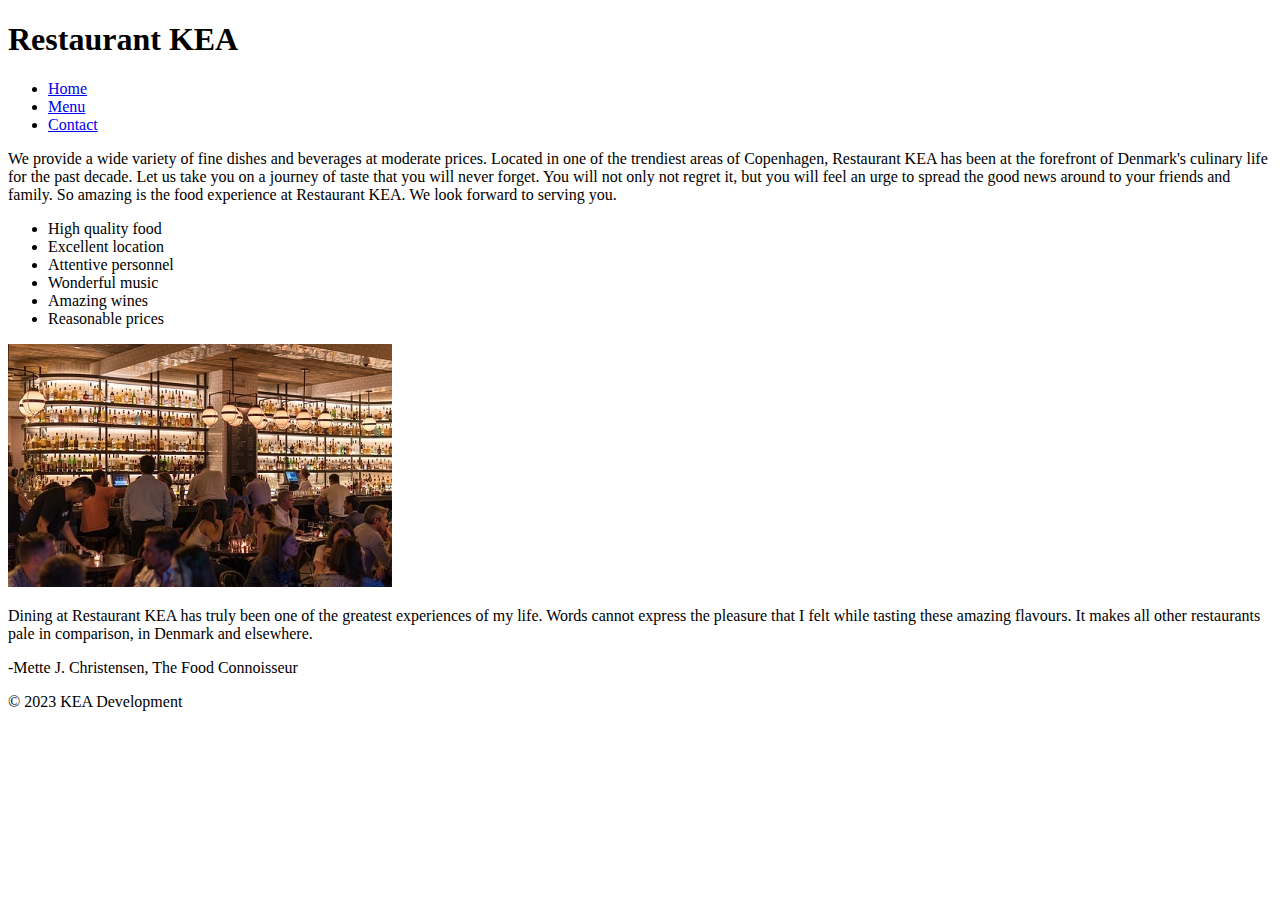
==== index.html @ 2374d02b "First Commit" ====
<!DOCTYPE html>
<html lang="en">
  <head>
    <meta charset="UTF-8" />
    <meta name="viewport" content="width=device-width, initial-scale=1.0" />
    <link rel="stylesheet" href="styles.css" />
    <title>Restaurant KEA</title>
  </head>
  <body>
    <header>
      <h1>Restaurant KEA</h1>
      <nav>
        <ul>
          <li>
            <a href="/index.html">Home</a>
          </li>
          <li>
            <a href="/food_menu.html">Menu</a>
          </li>
          <li>
            <a href="/contact.html">Contact</a>
          </li>
        </ul>
      </nav>
    </header>
    <main>
      <section>
        <p>
          We provide a wide variety of fine dishes and beverages at moderate prices. Located in one of the trendiest areas of Copenhagen, Restaurant KEA has been at the forefront of Denmark's culinary life for the past decade. Let us take you on a journey of taste that you will
          never forget. You will not only not regret it, but you will feel an urge to spread the good news around to your friends and family. So amazing is the food experience at Restaurant KEA. We look forward to serving you.
        </p>
      </section>
      <section>
        <ul>
          <li>High quality food</li>
          <li>Excellent location</li>
          <li>Attentive personnel</li>
          <li>Wonderful music</li>
          <li>Amazing wines</li>
          <li>Reasonable prices</li>
        </ul>
        <img src="restaurant_assets/img/kea_restaurant.jpg" alt="Restaurant KEA bar" />
      </section>
      <section>
        <p>Dining at Restaurant KEA has truly been one of the greatest experiences of my life. Words cannot express the pleasure that I felt while tasting these amazing flavours. It makes all other restaurants pale in comparison, in Denmark and elsewhere.</p>
        <p>-Mette J. Christensen, The Food Connoisseur</p>
      </section>
    </main>
    <footer>&copy; 2023 KEA Development</footer>
  </body>
</html>
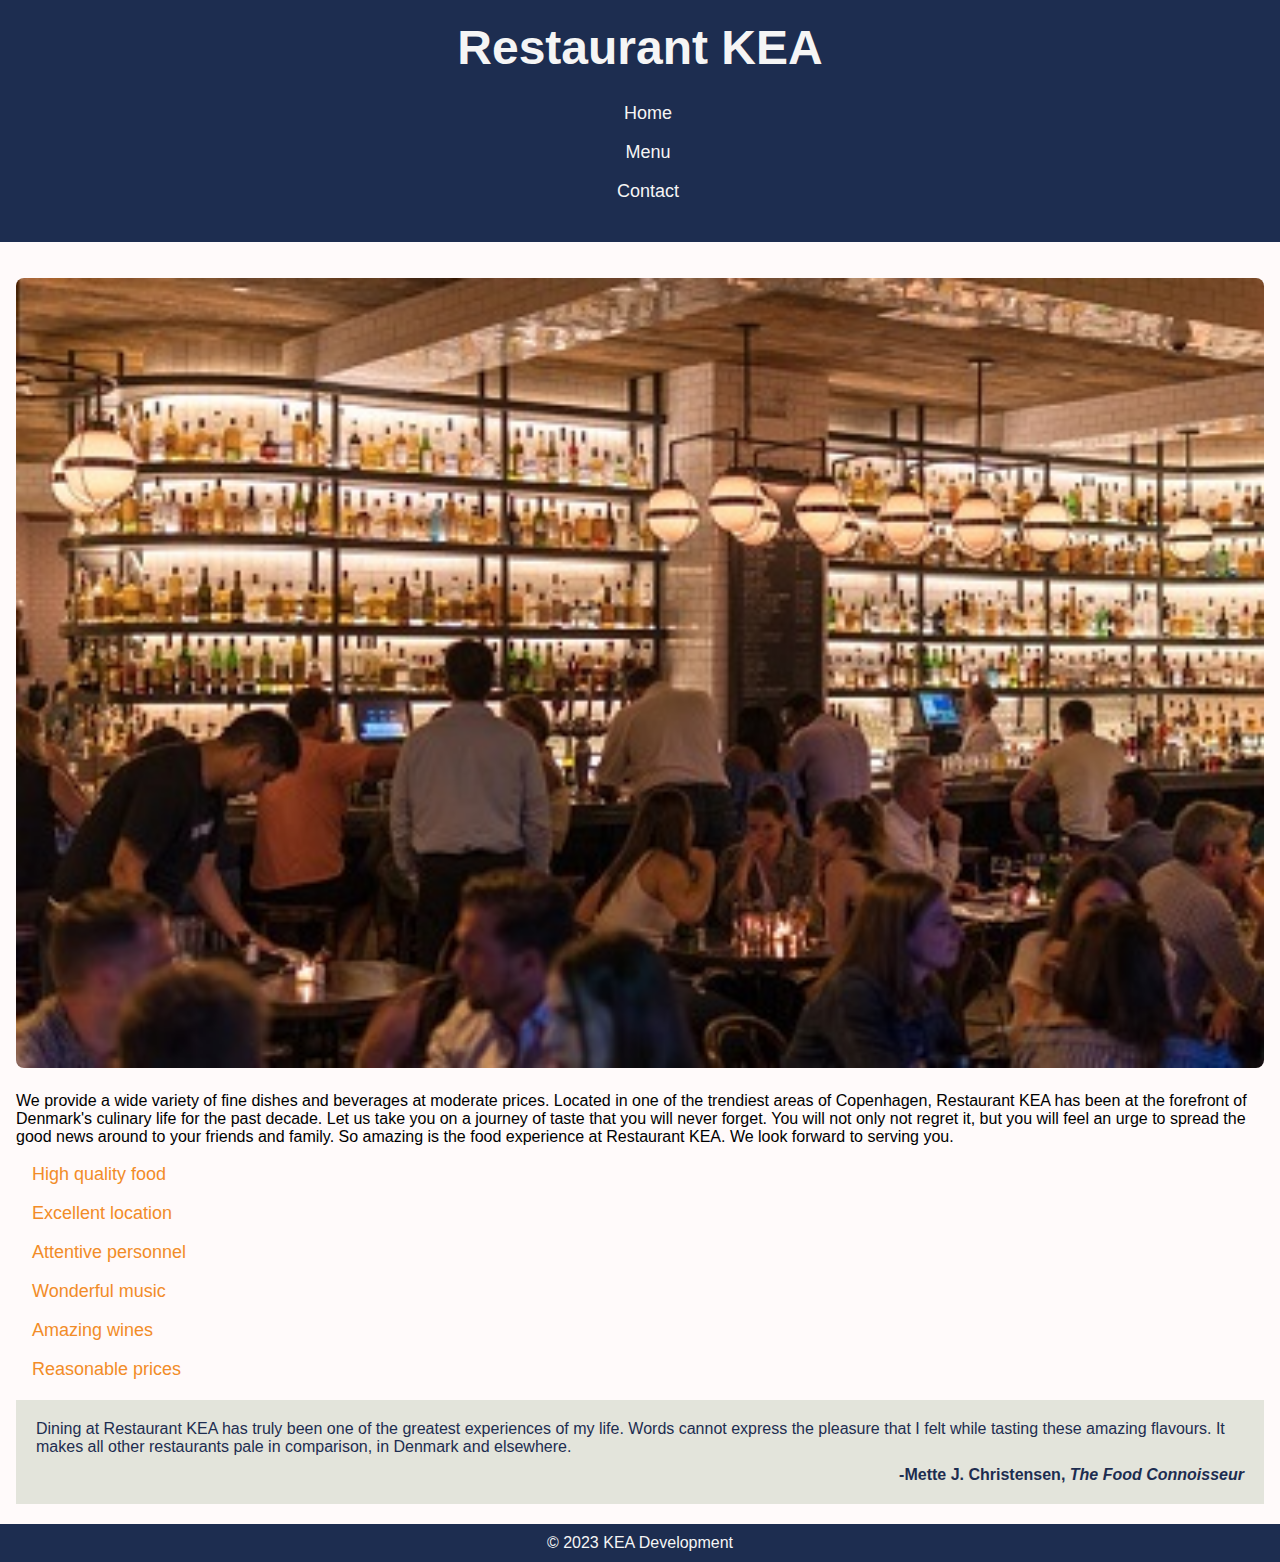
==== commit cd834bdf: "divided css into seperate files" ====
--- a/index.html
+++ b/index.html
@@ -3,8 +3,8 @@
   <head>
     <meta charset="UTF-8" />
     <meta name="viewport" content="width=device-width, initial-scale=1.0" />
-    <link rel="stylesheet" href="styles.css" />
-    <title>Restaurant KEA</title>
+    <link rel="stylesheet" href="css/styles.css" />
+    <title>Home | Restaurant KEA</title>
   </head>
   <body>
     <header>
@@ -12,25 +12,24 @@
       <nav>
         <ul>
           <li>
-            <a href="/index.html">Home</a>
+            <a href="index.html" title="Home page">Home</a>
           </li>
           <li>
-            <a href="/food_menu.html">Menu</a>
+            <a href="food_menu.html" title="Menu page">Menu</a>
           </li>
           <li>
-            <a href="/contact.html">Contact</a>
+            <a href="contact.html" title="Contact page">Contact</a>
           </li>
         </ul>
       </nav>
     </header>
     <main>
-      <section>
+      <section class="section_homepage">
+        <img src="restaurant_assets/img/kea_restaurant.jpg" alt="Restaurant KEA bar" />
         <p>
           We provide a wide variety of fine dishes and beverages at moderate prices. Located in one of the trendiest areas of Copenhagen, Restaurant KEA has been at the forefront of Denmark's culinary life for the past decade. Let us take you on a journey of taste that you will
           never forget. You will not only not regret it, but you will feel an urge to spread the good news around to your friends and family. So amazing is the food experience at Restaurant KEA. We look forward to serving you.
         </p>
-      </section>
-      <section>
         <ul>
           <li>High quality food</li>
           <li>Excellent location</li>
@@ -39,11 +38,12 @@
           <li>Amazing wines</li>
           <li>Reasonable prices</li>
         </ul>
-        <img src="restaurant_assets/img/kea_restaurant.jpg" alt="Restaurant KEA bar" />
       </section>
       <section>
-        <p>Dining at Restaurant KEA has truly been one of the greatest experiences of my life. Words cannot express the pleasure that I felt while tasting these amazing flavours. It makes all other restaurants pale in comparison, in Denmark and elsewhere.</p>
-        <p>-Mette J. Christensen, The Food Connoisseur</p>
+        <blockquote>
+          <p>Dining at Restaurant KEA has truly been one of the greatest experiences of my life. Words cannot express the pleasure that I felt while tasting these amazing flavours. It makes all other restaurants pale in comparison, in Denmark and elsewhere.</p>
+          <p class="author">-Mette J. Christensen, <em>The Food Connoisseur</em></p>
+        </blockquote>
       </section>
     </main>
     <footer>&copy; 2023 KEA Development</footer>
--- a/css/styles.css
+++ b/css/styles.css
@@ -0,0 +1,58 @@
+@import "_variables.css";
+@import "_media_q.css";
+@import "_contact.css";
+@import "_food_menu.css";
+@import "_homepage.css";
+
+* {
+  margin: 0;
+  padding: 0;
+}
+
+body {
+  font-family: var(--font-main);
+  background-color: var(--color-bg-main);
+}
+
+header,
+footer {
+  background-color: var(--color-primary);
+  color: var(--color-secondary);
+}
+
+header {
+  padding: 20px;
+  text-align: center;
+  font-size: var(--font-size-lg);
+
+  nav {
+    display: flex;
+    justify-content: center;
+    padding: 10px 0;
+
+    li {
+      list-style: none;
+    }
+
+    a {
+      color: var(--color-secondary);
+      text-decoration: none;
+      padding: 10px 20px;
+      font-size: var(--font-size-md);
+    }
+    & :hover {
+      color: var(--color-compl-3);
+    }
+  }
+}
+
+footer {
+  text-align: center;
+  padding: 10px;
+  margin-top: 20px;
+
+  p {
+    font-size: var(--font-size-sm);
+    margin: 0;
+  }
+}
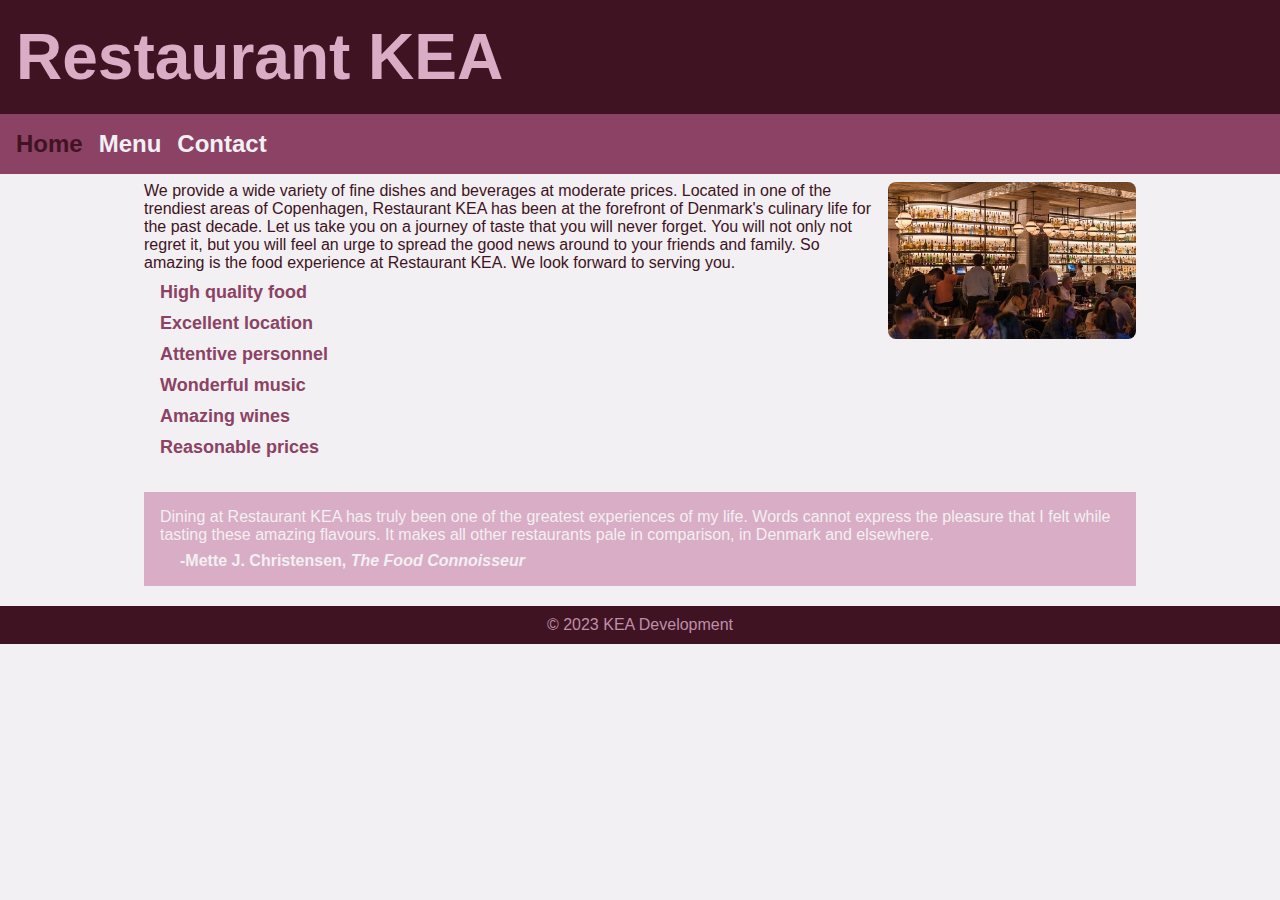
==== commit 030b986c: "end of day commit" ====
--- a/index.html
+++ b/index.html
@@ -12,7 +12,7 @@
       <nav>
         <ul>
           <li>
-            <a href="index.html" title="Home page">Home</a>
+            <a href="index.html" title="Home page" class="active">Home</a>
           </li>
           <li>
             <a href="food_menu.html" title="Menu page">Menu</a>
@@ -26,18 +26,20 @@
     <main>
       <section class="section_homepage">
         <img src="restaurant_assets/img/kea_restaurant.jpg" alt="Restaurant KEA bar" />
-        <p>
-          We provide a wide variety of fine dishes and beverages at moderate prices. Located in one of the trendiest areas of Copenhagen, Restaurant KEA has been at the forefront of Denmark's culinary life for the past decade. Let us take you on a journey of taste that you will
-          never forget. You will not only not regret it, but you will feel an urge to spread the good news around to your friends and family. So amazing is the food experience at Restaurant KEA. We look forward to serving you.
-        </p>
-        <ul>
-          <li>High quality food</li>
-          <li>Excellent location</li>
-          <li>Attentive personnel</li>
-          <li>Wonderful music</li>
-          <li>Amazing wines</li>
-          <li>Reasonable prices</li>
-        </ul>
+        <div class="text-content">
+          <p>
+            We provide a wide variety of fine dishes and beverages at moderate prices. Located in one of the trendiest areas of Copenhagen, Restaurant KEA has been at the forefront of Denmark's culinary life for the past decade. Let us take you on a journey of taste that you will
+            never forget. You will not only not regret it, but you will feel an urge to spread the good news around to your friends and family. So amazing is the food experience at Restaurant KEA. We look forward to serving you.
+          </p>
+          <ul>
+            <li>High quality food</li>
+            <li>Excellent location</li>
+            <li>Attentive personnel</li>
+            <li>Wonderful music</li>
+            <li>Amazing wines</li>
+            <li>Reasonable prices</li>
+          </ul>
+        </div>
       </section>
       <section>
         <blockquote>
--- a/css/styles.css
+++ b/css/styles.css
@@ -3,56 +3,18 @@
 @import "_contact.css";
 @import "_food_menu.css";
 @import "_homepage.css";
+@import "_header.css";
+@import "_footer.css";
 
 * {
   margin: 0;
   padding: 0;
+  box-sizing: border-box;
 }
 
 body {
   font-family: var(--font-main);
-  background-color: var(--color-bg-main);
+  background-color: var(--color-primary);
+  width: 100vw;
+  height: 100vh;
 }
-
-header,
-footer {
-  background-color: var(--color-primary);
-  color: var(--color-secondary);
-}
-
-header {
-  padding: 20px;
-  text-align: center;
-  font-size: var(--font-size-lg);
-
-  nav {
-    display: flex;
-    justify-content: center;
-    padding: 10px 0;
-
-    li {
-      list-style: none;
-    }
-
-    a {
-      color: var(--color-secondary);
-      text-decoration: none;
-      padding: 10px 20px;
-      font-size: var(--font-size-md);
-    }
-    & :hover {
-      color: var(--color-compl-3);
-    }
-  }
-}
-
-footer {
-  text-align: center;
-  padding: 10px;
-  margin-top: 20px;
-
-  p {
-    font-size: var(--font-size-sm);
-    margin: 0;
-  }
-}
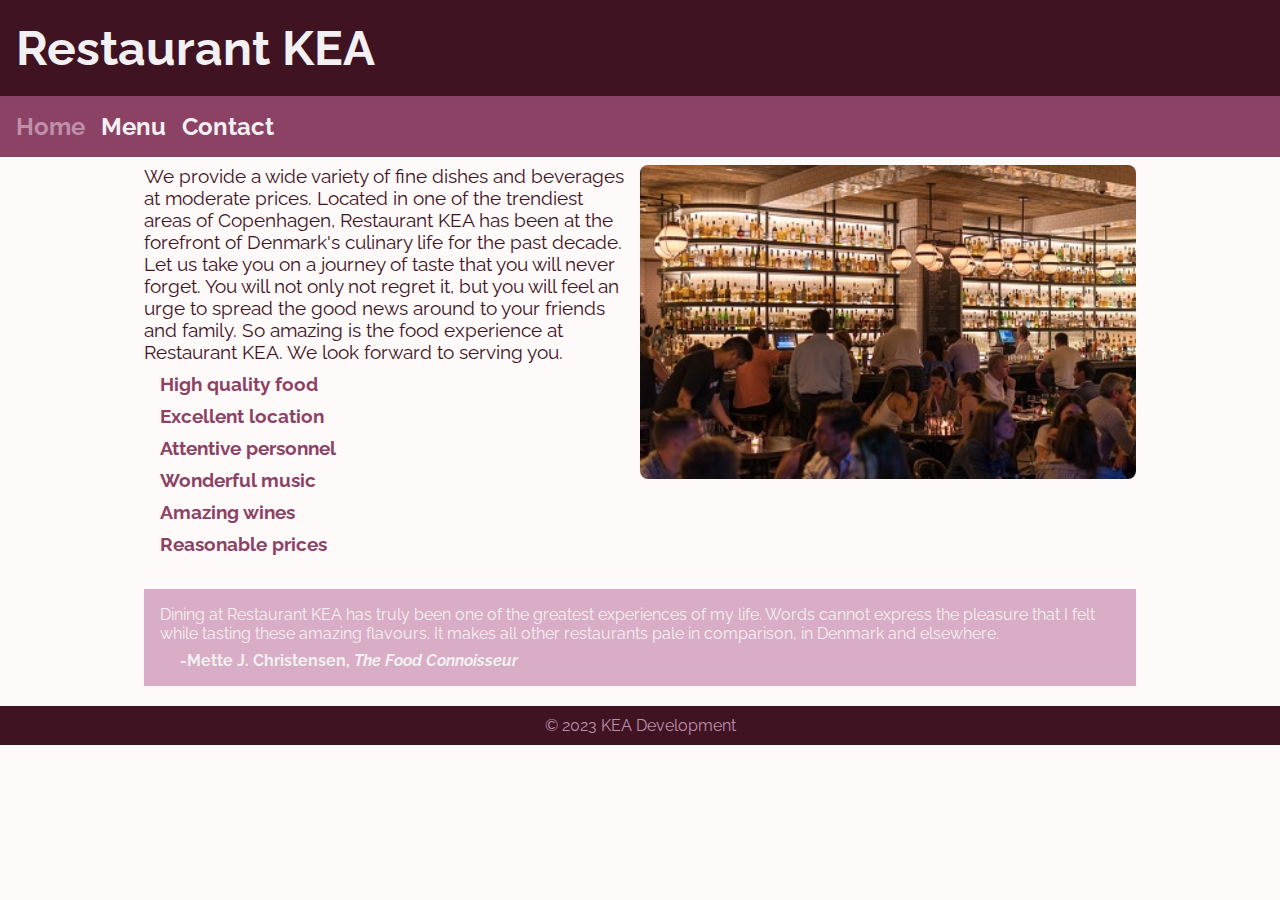
==== commit 1347d889: "update on contact and menu css" ====
--- a/index.html
+++ b/index.html
@@ -23,7 +23,7 @@
         </ul>
       </nav>
     </header>
-    <main>
+    <main class="homepage_main">
       <section class="section_homepage">
         <img src="restaurant_assets/img/kea_restaurant.jpg" alt="Restaurant KEA bar" />
         <div class="text-content">
--- a/css/styles.css
+++ b/css/styles.css
@@ -13,8 +13,8 @@
 }
 
 body {
-  font-family: var(--font-main);
-  background-color: var(--color-primary);
+  font-family: var(--font-raleway);
+  background-color: var(--color-bg-main);
   width: 100vw;
   height: 100vh;
 }
